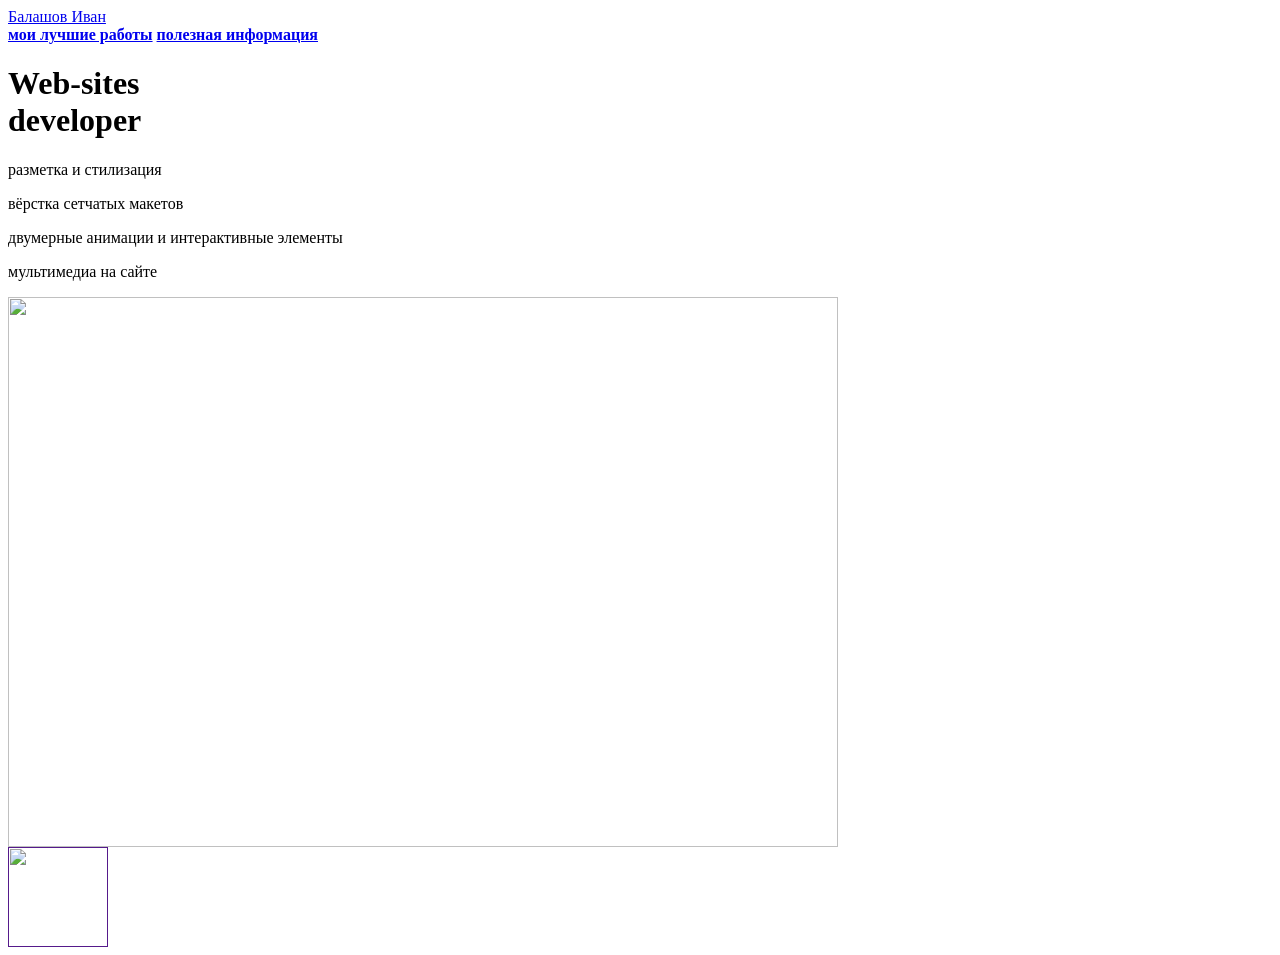
==== index.html @ 6d7a5c14 "Create index.html" ====
<html>
  <head>
    <title>Балашов Иван</title>
    <link rel="stylesheet" href="style.css"/>
  </head>
  <body>
    <header>
      <a class="link-header" href="index.html">Балашов Иван</a>
    </header>
    <main>
      <nav>
        <a class="link-nav" href="mysites.html"><b>мои лучшие работы</b></a>
        <a class="link-nav" href="info.html"><b>полезная информация</b></a>
      </nav>
      <h1>Web-sites<br/> developer</h1>
      <p>разметка и стилизация</p>
      <p>вёрстка сетчатых макетов</p>
      <p>двумерные анимации и интерактивные элементы</p>
      <p class="last_p">мультимедиа на сайте</p>
      <img src="https://learn.algoritmika.org/uploads/2021/04/carousel-1684591_0_1618254197.svg" width="830px" height="550px"/>
    </main>
    <footer>
      <a class="social" href=""><img src="https://learn.algoritmika.org/uploads/2021/04/Group%201_0_1618254571.png" width="100px" height="100px"/></a>
    </footer>
  </body>
</html>
---- style.css ----
<html>
  <head>
    <title>Балашов Иван</title>
    <link rel="stylesheet" href="style.css"/>
  </head>
  <body>
    <header>
      <a class="link-header" href="index.html">Балашов Иван</a>
    </header>
    <main>
      <nav>
        <a class="link-nav" href="mysites.html"><b>мои лучшие работы</b></a>
        <a class="link-nav" href="info.html"><b>полезная информация</b></a>
      </nav>
      <h1>Web-sites<br/> developer</h1>
      <p>разметка и стилизация</p>
      <p>вёрстка сетчатых макетов</p>
      <p>двумерные анимации и интерактивные элементы</p>
      <p class="last_p">мультимедиа на сайте</p>
      <img src="https://learn.algoritmika.org/uploads/2021/04/carousel-1684591_0_1618254197.svg" width="830px" height="550px"/>
    </main>
    <footer>
      <a class="social" href=""><img src="https://learn.algoritmika.org/uploads/2021/04/Group%201_0_1618254571.png" width="100px" height="100px"/></a>
    </footer>
  </body>
</html>
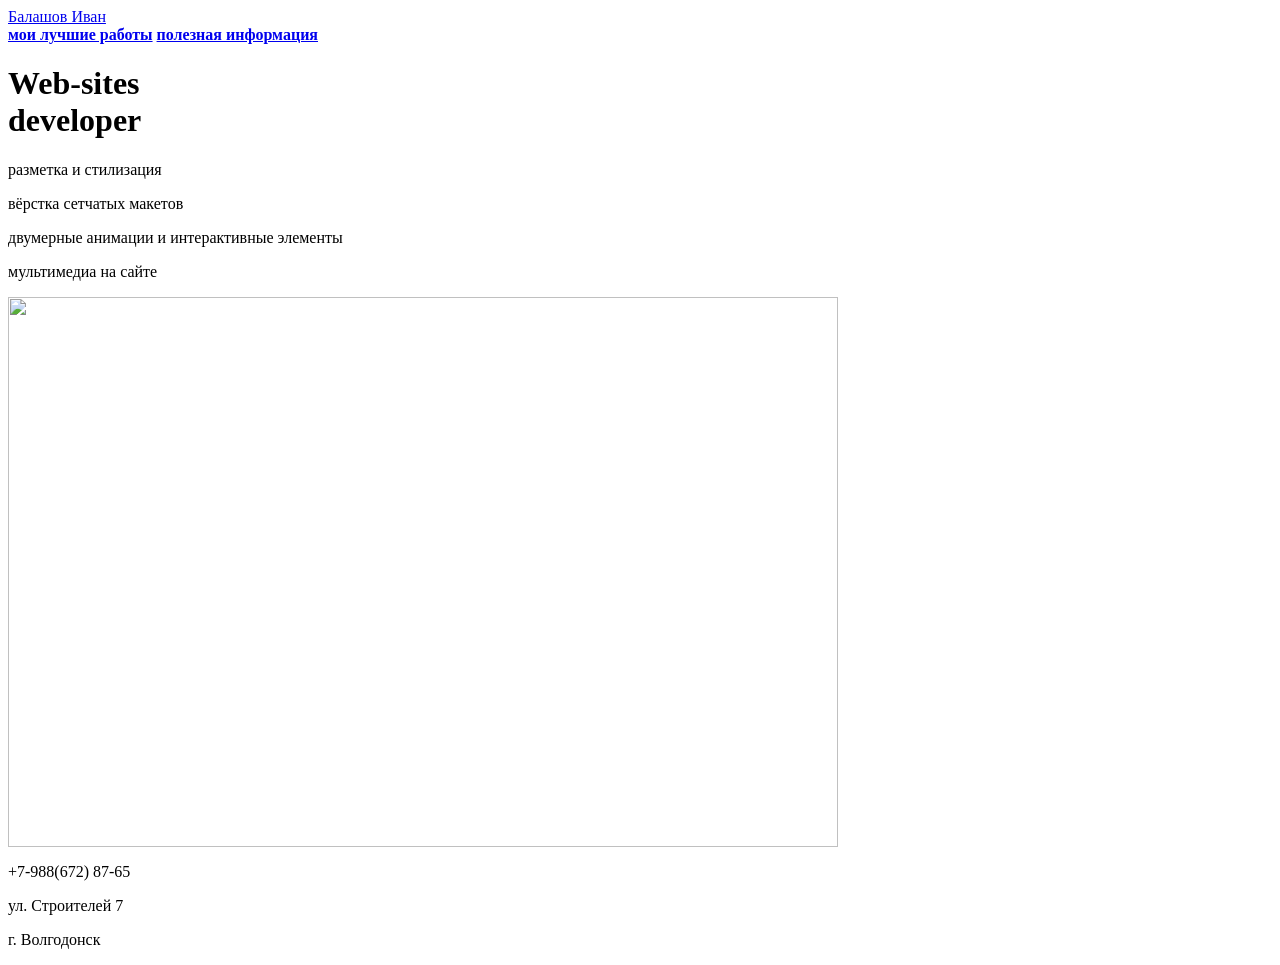
==== commit 0fb8a1e4: "Update index.html" ====
--- a/index.html
+++ b/index.html
@@ -19,8 +19,10 @@
       <p class="last_p">мультимедиа на сайте</p>
       <img src="https://learn.algoritmika.org/uploads/2021/04/carousel-1684591_0_1618254197.svg" width="830px" height="550px"/>
     </main>
-    <footer>
-      <a class="social" href=""><img src="https://learn.algoritmika.org/uploads/2021/04/Group%201_0_1618254571.png" width="100px" height="100px"/></a>
+     <footer>
+      <p>+7-988(672) 87-65</p>
+      <p>ул. Строителей 7</p>
+      <p>г. Волгодонск</p>
     </footer>
   </body>
 </html>
